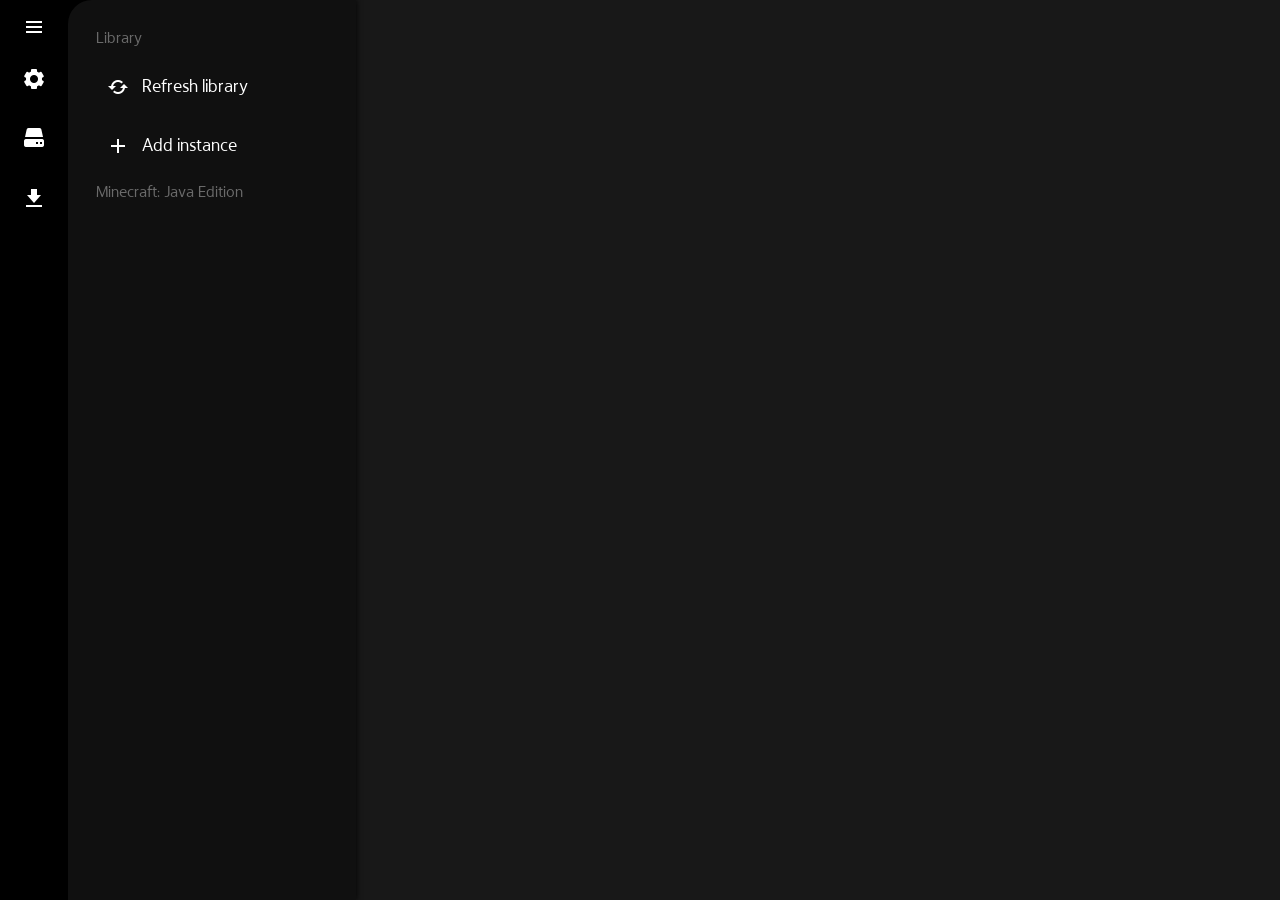
==== application-ui/content/instances.html @ 9d983995 "Initial commit" ====
<!DOCTYPE html>
<html lang="en">
<head>
    <meta charset="UTF-8">
    <title>News ▪ NEX App (Zyneon Application)</title>
    <link id="shared-css" rel="stylesheet" href="assets/zyneon/css/themes/default/shared.css">
    <link id="icons-css" rel='stylesheet' href='assets/boxicons/css/boxicons.min.css'>
    <link id="page-css" rel="stylesheet" href="assets/zyneon/css/themes/default/instances.css">
    <script src="assets/zyneon/js/functions.js"></script>
    <script>syncTheme();</script>
</head>
<body>
    <div class="overlay" id="hublayer">
        <div class="notifications">
            <div class="card notification" id="message-template">
                <h2><span id="notification-title">Notification</span> <span class="date">xx:xx XX/XX/XXXX</span><a class="button">X</a></h2>
                <h3 id="notification-text">We've got an update!<br>Restart the NEX App (Zyneon Application) to install the update!</h3>
                <h3 id="notification-actions"><a class="button">Restart</a><a class="button">Dynamic update</a></h3>
            </div>
            <br><br>
        </div>
    </div>
    <div class="content-rows" id="top">
        <div class="menu" id="main">
            <div class="menu-title">
                <img src="assets/zyneon/images/logo.png" alt="Zyneon Studios logo">
                <p style="padding-left: 0.5rem;">NEX App<br>(Zyneon Application)</p>
            </div>
            <a onclick="toggleMenu();"><i class="bx bx-menu" id="switch"></i></a>
            <ul>
                <li id="resource-button">
                    <a onclick="link('resources.html');">
                        <div class="menu-item">
                            <i class='bx bxs-store-alt'></i>
                            <span class="menu-item">Discover</span>
                        </div>
                    </a>
                </li>
                <li id="instance-button">
                    <a>
                        <div class="menu-item" id="selected">
                            <i class='bx bxs-objects-horizontal-left'></i>
                            <span class="menu-item">Library</span>
                        </div>
                    </a>
                </li>
                <li>
                    <a onclick="link('settings.html');">
                        <div class="menu-item">
                            <i class="bx bxs-cog"></i>
                            <span class="menu-item">Settings</span>
                        </div>
                    </a>
                </li>
                <li id="drive" style="display: block !important;">
                    <a onclick="openInBrowser('https://wolkenspeicher.cloud');">
                        <div class="menu-item">
                            <i class='bx bxs-hdd'></i>
                            <span class="menu-item">Wolkenspeicher</span>
                        </div>
                    </a>
                </li>
                <li id="download-button">
                    <a href="https://nexus.nrfy.net/app" target="_blank">
                        <div class="menu-item">
                            <i class='bx bxs-download'></i>
                            <span class="menu-item">Download application</span>
                        </div>
                    </a>
                </li>
            </ul>
            <div class="profile" id="profile_" onclick="toggleMenu();">
                <i class='bx bx-loader bx-spin bx-rotate-90' id="loading"></i>
                <img class="profile-picture" id="profile-picture" src="assets/zyneon/images/steve.png" alt="User profile picture (minecraft head)">
                <p class="username" id="username">connecting...</p>
                <a onclick="link('settings.html?tab=profile');" id="loginlogout"><p>loading...</p></a>
            </div>
        </div>
        <div class="menu" id="submenu">
            <ul>
                <li class="subtitle">
                    <span class="bold">Library</span>
                </li>
                <li>
                    <a onclick="callJavaMethod('button.refresh.instances');">
                        <div class="menu-item" id="refresh">
                            <i class='bx bx-refresh'></i>
                            <span class="menu-item">Refresh library</span>
                        </div>
                    </a>
                </li>
                <li>
                    <a onclick="addInstance();">
                        <div class="menu-item">
                            <i class='bx bx-plus' ></i>
                            <span class="menu-item">Add instance</span>
                        </div>
                    </a>
                </li>
                <li class="subtitle">
                    <span class="bold">Minecraft: Java Edition</span>
                </li>
                <li id="list-template">
                    <a>
                        <div class="instance-item">
                            <img alt="instance-icon" src="assets/zyneon/images/instances/default.png">
                            <span class="menu-item">Instance</span><i class='bx bxs-check-circle'></i>
                        </div>
                    </a>
                </li>
            </ul>
        </div>
        <div class="content">
            <div id="instance-view">
                <div class="card" id="title-card">
                    <div class="title">
                        <img alt="instance-icon" id="icon" src="assets/zyneon/images/instances/default.png"><h1 id="title">loading...</h1><i id="check" class='bx bxs-check-circle'></i>
                    </div>
                    <div class="buttons">
                        <div class="folder-dropdown">
                            <h3><i class='bx bx-dots-horizontal-rounded'></i></h3>
                            <br><br>
                            <div class="card">
                                <div class="settings-dropdown">
                                    <h3 id="management" onclick="showSettings();">Management...</h3>
                                    <div class="card">
                                        <h3 id="configure-instance" onclick="toggleSettings();">Settings</h3>
                                        <h3 id="content">Add Content</h3>
                                    </div>
                                </div>
                                <div class="settings-dropdown">
                                    <h3 id="folder">Open folder...</h3>
                                    <div class="card">
                                        <h3 id="open-instance">Open instance folder</h3>
                                        <h3 id="open-mods">Open mods folder</h3>
                                        <h3 id="open-resourcepacks">Open resource packs</h3>
                                        <h3 id="open-screenshots">Open screenshots</h3>
                                        <h3 id="open-shaderpacks">Open shader packs</h3>
                                        <h3 id="open-worlds">Open worlds</h3>
                                    </div>
                                </div>
                            </div>
                        </div>
                    </div>
                </div>
                <div class="sidebyside" id="sidebyside">
                    <img alt="instance-logo" id="logo" src="assets/zyneon/images/instances/default-logo.png">
                    <div id="description-card">
                        <div class="card">
                            <span>Instance description</span>
                            <p id="description">loading...</p>
                        </div>
                    </div>
                </div>
                <div id="instance-settings">
                    <div class="card">
                        <h3>Instance > Settings</h3>
                        <h3 class="background"><span class="highlight">JVM arguments</span></h3>
                        <h3>Memory (RAM):
                            <a id="memory-int">0 MB</a>
                            <a class="button" id="configure-memory">Configure</a>
                        </h3>
                        <div id="local-settings">
                            <br>
                            <h3 class="background"><span class="highlight">Instance settings</span></h3>
                            <form id="settings">
                                <h3>Instance name:
                                    <label>
                                        <input type="text" id="settings-name" maxlength="32" required>
                                    </label>
                                </h3>
                                <h3>Instance version:
                                    <label>
                                        <input type="text" id="settings-version" maxlength="32" required>
                                    </label>
                                </h3>
                                <h3>Instance description:
                                    <label>
                                        <input type="text" id="settings-description" maxlength="256" required>
                                    </label>
                                </h3>
                                <h3>Game type:
                                    <label>
                                        <select id="settings-modloader" onchange="updateUpdater(false);">
                                            <option value="nothing">Please select an option</option>
                                            <option value="Vanilla">Java: Vanilla</option>
                                            <option value="Snapshots">Java: Experimental</option>
                                            <option value="Fabric">Java: Fabric (modloader)</option>
                                            <option value="Forge">Java: Forge (modloader)</option>
                                            <option value="Quilt">Java: Quilt (modloader)</option>
                                            <option value="NeoForge">Java: NeoForge (modloader)</option>
                                        </select>
                                    </label>
                                </h3>
                                <h3>Minecraft version:
                                    <label>
                                        <select id="settings-minecraft" onchange="updateUpdater(true);"></select>
                                    </label>
                                </h3>
                                <h3>Modloader version: <label><select id="settings-mlversion"></select></label></h3>
                                <h3><label><input type="submit" id="settings-save" value="Save changes"></label>-</h3>
                            </form>
                        </div>
                        <div id="local-appearance">
                            <br>
                            <h3 class="background"><span class="highlight">Instance appearance</span></h3>
                            <h3>Instance icon:
                                <a id="show-icon">Show icon image</a>
                                <a class="button" id="configure-icon">Configure</a>
                            </h3>
                            <h3>Instance logo:
                                <a id="show-logo">Show logo image</a>
                                <a class="button" id="configure-logo">Configure</a>
                            </h3>
                            <h3>Instance background:
                                <a id="show-background">Show background image</a>
                                <a class="button" id="configure-background">Configure</a>
                            </h3>
                        </div>
                        <br>
                        <h3 class="background"><span class="highlight">Danger zone</span></h3>
                        <h3>Delete instance (this can't be undone): <a class="button" id="delete-instance">Delete instance</a></h3>
                    </div>
                </div>
                <div class="dock">
                    <div class="instance-infos">
                        <p><i class='bx bx-info-circle' ></i> Version: <span id="version">loading...</span></p>
                        <p><i class='bx bx-cube' ></i> Minecraft: <span id="minecraft">loading...</span></p>
                        <p><i class='bx bx-code-block' ></i> <span id="modloader">Modloader</span>: <span id="mlversion">loading...</span></p>
                    </div>
                    <a class="button" id="launch"><i class='bx bxs-rocket'></i> LAUNCH</a>
                </div>
            </div>
            <div id="instance-adder">
                <div class="card">
                    <h1>Download instances...</h1>
                </div>
                <div id="zyneonplus-instance" class="card">
                    <h2 class="background-top">...from supported sources:</h2>
                    <h3 class="background-bottom">You can install instances through our resource page!<br>We currently support installing modpacks from three sources:</h3>
                    <h3><a class="button" onclick="link('resources.html?s=curseforge&t=modpacks');">Show CurseForge packs</a> <a class="button" onclick="link('resources.html?s=modrinth&t=modpacks');">Show modrinth packs</a> <a class="button" onclick="link('resources.html?s=zyneon&t=modpacks');">Show NEX packs</a></h3>
                </div><br>
                <div class="card">
                    <h1>...or create an instance</h1>
                </div>
                <div class="card" id="instance-creator">
                    <h2 class="background-top">Instance creator</h2>

                    <form id="values">
                        <div id="form" class="background-bottom">
                            <h3>Instance name*: <label><input type="text" id="creator-name" maxlength="32" required></label></h3>
                            <h3>Instance version*: <label><input type="text" id="creator-version" required></label></h3>
                            <h3>
                                Game type*:
                                <label>
                                    <select id="creator-modloader" onchange="updateCreator(false);" required>
                                        <option disabled>Minecraft: Java Edition</option>
                                        <option value="Vanilla">Java: Vanilla</option>
                                        <option value="Snapshots">Java: Experimental</option>
                                        <option value="Fabric">Java: Fabric (modloader)</option>
                                        <option value="Forge">Java: Forge (modloader)</option>
                                        <option value="NeoForge">Java: NeoForge (modloader)</option>
                                        <option value="Quilt">Java: Quilt (modloader)</option>
                                        <!--<option disabled> </option>
                                        <option disabled>Minecraft: Bedrock Edition</option>
                                        <option value="Google" disabled>Bedrock: Preview (Google Play)</option>
                                        <option value="Microsoft" disabled>Bedrock: Default (Microsoft Store)</option>
                                        <option value="Google" disabled>Bedrock: Preview (Google Play)</option>
                                        <option value="Microsoft" disabled>Bedrock: Preview (Microsoft Store)</option>-->
                                    </select>
                                </label>
                            </h3>
                            <h3>
                                Minecraft version*:
                                <label>
                                    <select id="creator-minecraft" onchange="updateCreator(true);" required></select>
                                </label>
                            </h3>
                            <div id="creator-modloader-version"><h3 class="bottom2">Modloader version*: <label><select id="creator-mlversion"></select></label><br><br></h3></div>
                            <div id="creator-modloader-version2"><h3 class="bottom2">‎</h3></div>
                        </div>
                        <h3><input type="submit" id="create" value="Create instance" onclick="validateInstanceCreator();"></h3>
                    </form>
                </div>
            </div>
        </div>
    </div>
</body>
<script src="assets/zyneon/js/instances.js"></script>
<script>callJavaMethod("sync.notifications"); syncApplication(); syncInstanceList(); updateCreator();</script>
</html>
---- application-ui/content/assets/zyneon/css/themes/default/shared.css ----
:root {
    --background: #181818;
    --background2: #101010;
    --background3: #1a1a1a;
    --background4: #080808;
    --background-accent: #000;
    --highlight: #fff;
    --color: #fff;
    --color-dim: #ffffff60;
    --color-dim-less: #ffffff90;
    --inverted: #000;
    --accent: #7f34f8;
}

@keyframes wiggle {
    0% { transform: rotate(0deg); }
    80% { transform: rotate(0deg); }
    85% { transform: rotate(5deg); }
    95% { transform: rotate(-5deg); }
    100% { transform: rotate(0deg); }
}

@font-face {
    font-family: LTHoopRegular;
    src: url("../../../../fonts/lthoop-regular.ttf");
}

.overlay,#hublayer {
    position: fixed;
    color: var(--color);
    top: 0;
    left: 0;
    width: 100%;
    height: 100%;
    z-index: 1000;
    pointer-events: none;
}

#hublayer .notifications {
    position: absolute;
    right: -10rem;
    margin-top: 2rem;
    padding: 1rem;
    height: 100%;
    overflow: hidden;
    overflow-y: auto;
    border-radius: 1rem;
}

#du-button {
    display: none;
}

#hublayer .notifications:hover {
    transition: all 0.25s ease;
    background: #00000060;
    box-shadow: 0 0 0.4rem var(--background-accent);
    pointer-events: auto;
}

#hublayer .notifications .notification {
    position: relative;
    padding: 0.75rem 10rem 0.5rem 1rem;
    background: rgba(255, 39, 39, 0.6);
    min-width: 25rem;
    pointer-events: auto;
    border-top-left-radius: 1rem;
    border-bottom-left-radius: 1rem;
    backdrop-filter: blur(16px);
}

#hublayer .notifications .notification:hover {
    background: #ff4f4f;
}

#hublayer .notifications .notification:hover * {
    color: white;
}

#hublayer .notifications .notification * {
    padding: 0 !important;
    color: white;
}

#hublayer .notifications .notification h3 {
    padding: 0.15rem !important;
}

#hublayer .notifications .notification h3 a.button {
    margin: 0.5rem 0.5rem 0 0 !important;
    padding: 0.25rem 0.25rem 0.15rem 0.25rem !important;
    color: black;
    background: #ffffff99;
    border-radius: 0.4rem;
}

#hublayer .notifications .notification h3 a.button:hover {
    background: white;
    color: black;
}

#message-template {
    display: none;
}

#hublayer .notifications .notification h2 {
    width: 100% !important;
}

#hublayer .notifications .notification h2 span.date {
    position: absolute;
    top: 0.9rem;
    right: 12rem;
    text-align: right;
    font-size: 1rem;
    transition: all 0.25s ease;
    color: #ffffff90;
    display: none;
}

#hublayer .notifications .notification:hover h2 span.date {
    display: inline;
}

#hublayer .notifications .notification h2 a.button {
    opacity: 75%;
    border-radius: 0.5rem;
    padding: 0.2rem 0.2rem 0.075rem 0.2rem !important;
    position: absolute;
    top: 0.5rem;
    right: 9.7rem;
    background: none;
    color: var(--color);
    display: none;
}

#hublayer .notifications .notification:hover h2 a.button {
    display: inline;
}

#hublayer .notifications .notification h2 a.button:hover {
    opacity: 75%;
    color: red;
    cursor: pointer;
}

* {
    margin: 0;
    padding: 0;
    user-select: none;
    font-family: LTHoopRegular, serif;
}

body {
    background: var(--background-accent);
    overflow: hidden;
}

.content-rows {
    position: absolute;
    display: flex;
    width: 100%;
    height: 100%;
}

/*Menu base*/

.menu {
    overflow: hidden;
    flex-shrink: 0;
    position: relative;
    box-shadow: 0 0 0.4rem var(--background-accent);
    background: var(--background-accent);
    transition: 0.5s;
    padding: 1rem;
    width: 2.25rem;
}

.menu#main {
    z-index: 100;
    box-shadow: none !important;
}

.menu.active {
    width: 16rem;
}

.menu .menu-title {
    display: none;
}

.menu.active .menu-title {
    display: flex;
}

.menu .menu-title img {
    height: 2.5rem;
}

.menu .menu-title p {
    color: var(--color);
}

.menu i {
    color: var(--color);
    font-size: 1.5rem;
}

.menu i#switch {
    position: absolute;
    top: 1rem;
    right: 1.4rem;
}

.menu i#switch:hover {
    cursor: pointer;
}

.menu ul li img {
    width: 24px;
    height: 24px;
}

.menu ul {
    position: absolute;
    top: 3.6rem;
    left: 0.75rem;
    list-style: none;
    transition: 0.5s;
}

.menu.active ul {
    position: absolute;
    top: 4rem;
    list-style: none;
    transition: 0.5s;
}

.menu ul li#list-template {
    display: none;
}

.menu ul li {
    padding-bottom: 1rem;
}

.menu.active ul li {
    padding: 1rem 1rem 0 1rem;
}

.menu ul li.subtitle {
    color: var(--color-dim);
    display: none;
}

.menu ul li.subtitle span {
    font-weight: 500;
    max-width: 10rem;
    white-space: nowrap;
}

.menu.active ul li.subtitle {
    display: inherit;
}


.menu ul li a {
    text-decoration: none;
}

.menu ul li a .menu-item {
    position: relative;
    display: flex;
    padding: 0.6rem;
    width: 1.51rem;
    border-radius: 0.5rem;
}

.menu.active ul li a .menu-item {
    position: relative;
    width: 13.5rem;
    transition: 0.5s;
    white-space: nowrap;
}


.menu ul li a .menu-item:hover {
    background: var(--highlight);
    box-shadow: 0 0 0.4rem var(--highlight);
    transition: 0.5s;
    cursor: pointer;
}

.menu ul li a .menu-item:hover i {
    color: var(--inverted);
    transition: 0.5s;
}


.menu ul li a .menu-item span {
    padding: 0.17rem 0 0 0.75rem;
    font-size: 1.1rem;
    display: none;
    white-space: nowrap;
}

.menu.active ul li a .menu-item span {
    display: inline;
    color: var(--color);
}

.menu.active ul li a .menu-item:hover span {
    color: var(--inverted);
    background: none;
    box-shadow: none;
}

.menu ul li a .menu-item i {
    position: relative;
    top: 0.07rem;
}

.menu ul li a .menu-item#selected span,i {
    color: #fff;
}

.menu ul li a .menu-item.active span,i {
    color: #fff;
}

.menu ul li a .menu-item#selected i {
    color: #fff;
}

.menu ul li a .menu-item.active i {
    color: #fff;
}

.menu.active ul li a .menu-item span {
    display: inline;
    background: none;
    box-shadow: none;
    max-width: 11.8rem;
    text-overflow: ellipsis;
    overflow: hidden;
}

.menu ul li a .menu-item.active,.menu-item#selected {
    color: #fff;
    background: var(--accent);
    box-shadow: 0 0 0.4rem var(--accent);
}

.menu ul li a .menu-item.active:hover span,i,.menu ul li a .menu-item#selected:hover span,i {
    color: #fff;
}

/*Menu bottom (profile)*/
.menu .profile {
    position: absolute;
    display: flex;
    padding: 1rem;
    bottom: 0;
    left: 0;
}

.menu .profile img {
    position: absolute;
    left: 0.4rem;
    bottom: 0.5rem;
    height: 3.5rem;
    display: none;
}

.menu .profile:hover {
    animation: wiggle 1s linear infinite;
}

.menu .profile img.active {
    display: inherit;
}

.menu .profile i {
    position: absolute;
    left: 0.85rem;
    bottom: 0.9rem;
    font-size: 2.5rem;
    display: inherit;
    z-index: 1;
}

.menu .profile i.active {
    display: none;
}

.menu .profile p.username {
    position: absolute;
    color: var(--color);
    left: 4.5rem;
    bottom: 2.3rem;
    display: none;
}

.menu.active .profile p.username {
    display: inherit;
    width: 20rem;
}

.menu .profile a {
    position: absolute;
    text-decoration: none;
    color: var(--color-dim);
    left: 4.5rem;
    bottom: 1.2rem;
    display: none;
}

.menu.active .profile a {
    display: inherit;
}

.menu .profile a:hover {
    position: absolute;
    text-decoration: none;
    transition: 0.5s;
    color: var(--color);
}

/*Menu submenu*/
.menu#submenu.active ul {
    top: 0.8rem;
}

.menu#submenu {
    border-top-left-radius: 1.5rem !important;
    overflow-y: scroll;
    z-index: 99;
    background: var(--background2);
}

.menu#submenu.active {
    width: 16rem;
}

.menu#submenu ul {
    top: 0.8rem;
}

.menu#submenu ul li a .menu-item i {
    color: var(--color);
}

.menu#submenu ul li a .menu-item.active i {
    color: white;
}

.menu#submenu ul li a .menu-item:hover i {
    color: var(--inverted);
    transition: 0.5s;
}

.menu#submenu ul li a .menu-item.active:hover i {
    color: white;
    transition: none;
}

::-webkit-scrollbar {
    width: 8px;
    background: transparent;
}

::-webkit-scrollbar-track {
    border-radius: 1rem;
}

::-webkit-scrollbar-thumb {
    background: rgba(0, 0, 0, 0.5);
    box-shadow: 0 0 5rem var(--background-accent);
    border-radius: 1rem;
}

/*Content frame*/
.content {
    overflow: auto;
    position: relative;
    padding: 1.5rem;
    background: var(--background);
    flex-grow: 1;
    width: 100%;
}

.content a.button {
    text-decoration: none;
    font-size: 1.05rem;
    padding: 0.5rem 0.5rem 0.325rem 0.5rem;
    border-radius: 0.5rem;
    box-shadow: 0 0 0.4rem var(--background-accent);
    z-index: 5;
    color: var(--color);
    background-color: var(--background-accent);
}

.content a.button:hover {
    cursor: pointer;
    font-size: large;
    color: #fff;
    background-color: var(--accent);
    box-shadow: 0 0 0.4rem var(--accent);
    transition: 0.25s;
    z-index: 999;
}

.content a.button.active {
    color: var(--inverted);
    background-color: var(--highlight);
}

.content a.button.active:hover {
    color: var(--inverted);
    background-color: var(--highlight);
}

/*Stuff*/
#global-button,#back-to-instance,#drive,#profile-button,#fabric-button,#shader-button,#forge-button,#resourcepack-button,#refresh-button,#exit-button,#startTab,#startTitle,#profile_,#resource-button,#instance-button {
    display: none;
}

.card {
    border-radius: 0.5rem;
    background: var(--background2);
    box-shadow: 0 0 0.4rem var(--background-accent);
    margin-bottom: 1.5rem;
}

.card h1 {
    padding: 1rem 1rem 0.75rem 1rem;
    color: var(--color);
}

.card h2 {
    padding: 1rem 1rem 0.75rem 1rem;
    color: var(--color);
}

.card h3 {
    padding: 1rem 1rem 0.75rem 1rem;
    font-weight: 100;
    color: var(--color-dim-less);
}

.card .background {
    background: var(--background3);
}

.card .bottom {
    border-radius: 0 0 0.5rem 0.5rem;
}

.card .background-bottom {
    border-radius: 0 0 0.5rem 0.5rem;
    background: var(--background3);
}

.card .background-top {
    border-radius:0.5rem 0.5rem 0 0;
    background: var(--background3);
}

.card .background-top-bottom {
    border-radius:0.5rem;
    background: var(--background3);
}

#template {
    display: none;
}

.card .title {
    display: flex;
}

.card .title img {
    height: 3rem;
    width: 3rem;
    padding: 0.5rem 0 0.5rem 0.5rem;
}

.flex {
    position: relative;
    display: flex;
}

.bold {
    font-weight: 1000;
}

#overlay {
    position: fixed;
    color: white;
    top: 0; right: 0;
    height: 100vh;
    width: 100%;
    background: #00000080;
    z-index: 200;
    display: none;
    text-align: center;
}

.center-top {
    padding: 0;
    margin: 0;
    position: absolute;
    height: calc(100% - 1.5rem);
    width: calc(100% - 1.5rem);
    display: flex;
    justify-content: center;
}

.center {
    padding: 0;
    margin: 0;
    position: absolute;
    height: calc(100% - 1.5rem);
    width: calc(100% - 1.5rem);
    display: flex;
    align-items: center;
    justify-content: center;
}

h3 a:hover {
    color: var(--color);
    cursor: pointer;
    transition: 0.25s;
}

.card .flex {
    overflow: hidden;
    position: relative;
    max-height: 10rem;
}

.card .flex img {
    width: 10rem;
    height: 10rem;
    border-radius: 0.5rem 0 0 0.5rem;
}

*.highlight {
    color: var(--highlight) !important;
}

*.snippet {
    position: relative;
    background: var(--background-accent);
    color: var(--color-dim-less);
    padding: 0.25rem 0.25rem 0.125rem 0.25rem;
    margin-left: 0.25rem;
    border-radius: 0.25rem;
    border: solid var(--background3) 1px;
}
---- application-ui/content/assets/zyneon/css/themes/default/instances.css ----
@keyframes wiggle {
    0% { transform: rotate(0deg); }
    80% { transform: rotate(0deg); }
    85% { transform: rotate(5deg); }
    95% { transform: rotate(-5deg); }
    100% { transform: rotate(0deg); }
}

/*Menu extra's*/
.menu ul li a .instance-item.active,.instance-item#selected {
    color: #fff;
    background: var(--accent);
    box-shadow: 0 0 0.4rem var(--accent);
}

.menu ul li a .instance-item.active:hover,.instance-item#selected:hover {
    color: #fff;
    background: var(--accent);
    box-shadow: 0 0 0.4rem var(--accent);
}

.menu ul li a .instance-item:hover {
    background: var(--highlight);
    box-shadow: 0 0 0.4rem var(--highlight);
    transition: 0.5s;
    cursor: pointer;
}

.menu ul li a .instance-item span {
    padding: 0.17rem 0 0 0.75rem;
    font-size: 1.1rem;
    display: none;
    white-space: nowrap;
}

.menu.active ul li a .instance-item span {
    display: inline;
    color: var(--color);
}

.menu.active ul li a .instance-item:hover span {
    color: var(--inverted);
    background: none;
    box-shadow: none;
}

.menu ul li a .instance-item {
    position: relative;
    display: flex;
    padding: 0.6rem;
    width: 1.51rem;
    border-radius: 0.5rem;
}

.menu.active ul li a .instance-item {
    position: relative;
    width: 13.5rem;
    transition: 0.5s;
    white-space: nowrap;
}

.menu ul li a .instance-item#selected span {
    color: #fff;
}

.menu ul li a .instance-item.active span {
    color: #fff;
}

.menu#submenu.active ul li a .instance-item i {
    color: var(--color-dim);
    display: inherit;
}

.menu#submenu ul li a .instance-item i {
    display: none;
}


.menu#submenu ul li a .instance-item:hover i {
    color: var(--inverted);
    opacity: 0.5;
    transition: 0.5s;
}

.menu#submenu ul li a .instance-item.active:hover i {
    color: var(--color-dim);
    opacity: 1;
}


.menu.active ul li a .instance-item span {
    display: inline;
    background: none;
    box-shadow: none;
    max-width: 11.8rem;
    text-overflow: ellipsis;
    overflow: hidden;
}

.menu ul li a .instance-item.active:hover span,i {
    color: #fff;
}

/*Instance view*/
.content #instance-view .card#title-card i#check {
    padding: 1.25rem 1.25rem 1.25rem 0;
    font-size: 1.5rem;
    color: var(--color-dim);
}

.content #instance-view .card#title-card .buttons {
    position: absolute;
    top: -0.455rem;
    right: 0.55rem;
}

.content #instance-view .card#title-card .buttons i {
    position: absolute;
    right: 0;
    padding: 0.5rem;
    font-size: 2rem;
    border-radius: 0.5rem;
}

.content #instance-view .card#title-card .buttons i:hover {
    z-index: 2000;
    box-shadow: 0 0 0.4rem var(--color);
    color: var(--background-accent);
    background: var(--color);
}

.content #instance-view .card#title-card .buttons .folder-dropdown {
    position: absolute;
    z-index: 1000;
    right: 0;
}

.content #instance-view {
    overflow: hidden;
}

.content #instance-view .card#title-card .buttons .folder-dropdown .card {
    text-align: center;
    display: none;
    z-index: 1000;
}

.content #instance-view .card#title-card .buttons .folder-dropdown:hover .card {
    display: inherit;
}

.content #instance-view .card#title-card .buttons .folder-dropdown .settings-dropdown .card {
    position: absolute;
    text-align: left;
    top: 4.25rem;
    right: 9rem;
    width: 12.5rem;
    display: none;
}

.content #instance-view .card#title-card .buttons .folder-dropdown .settings-dropdown:hover .card {
    display: inherit;
    text-align: center;
}

.content #instance-view .card#title-card .buttons .folder-dropdown .card h3:hover {
    color: var(--background-accent);
    box-shadow: 0 0 0.4rem var(--color);
    background: var(--color);
    border-radius: 0.5rem;
    cursor: pointer;
}

.content #instance-view #instance-settings {
    position: absolute;
    top: 4rem;
    right: 0.25rem;
    width: calc(100% - 1.95rem);
    height: calc(100% - 13.5rem);
    padding: 2rem 0.5rem 1rem 1.1rem;
    overflow-y: auto;
    z-index: 0;
}

.content #instance-view #instance-settings .card {
    box-shadow: 0 0 0.4rem var(--background-accent);
}

.content #instance-view #instance-settings h3 {
    position: relative;
}

.content #instance-view #instance-settings h3 a#show-icon, a#memory-int, a#show-logo, a#show-background {
    text-decoration: none;
    color: var(--color-dim);
    position: absolute;
    right: 7rem;
    display: none;
}

.content #instance-view #instance-settings h3 a#show-icon:hover, a#memory-int, a#show-logo:hover, a#show-background:hover {
    color: var(--color);
    cursor: pointer;
    transition: 0.25s;
}



.content #instance-view #instance-settings h3 a#memory-int {
    text-decoration: none;
    color: var(--color-dim);
    position: absolute;
    right: 7rem;
    display: inline;
}

.content #instance-view #instance-settings h3 a#memory-int:hover {
    cursor: inherit;
}

.content #instance-view #instance-settings h3 input,select {
    position: absolute;
    right: 0.7rem;
    top: 0.7rem;
    border-style: none;
    text-decoration: none;
    padding: 0.2rem;
    border-radius: 0.5rem;
    z-index: 5;
    color: var(--color);
    background-color: var(--background4);
    font-size: 1.2rem;
    box-shadow: none;
}

.content #instance-view #instance-settings h3 input#settings-save {
    position: absolute;
    left: 0.7rem;
    top: 0.55rem;
    right: inherit;
    border-style: none;
    text-decoration: none;
    padding: 0.5rem 0.5rem 0.325rem 0.5rem;
    border-radius: 0.5rem;
    z-index: 5;
    color: var(--color);
    background-color: var(--background-accent);
    font-size: 1.1rem;
    box-shadow: none;
}

.content #instance-view #instance-settings h3 input#settings-save:hover {
    cursor: pointer;
    color: #fff;
    background-color: var(--accent);
    box-shadow: 0 0 0.4rem var(--accent);
    transition: 0.25s;
}

.content #instance-view #instance-settings h3 a.button {
    position: absolute;
    right: 0.5rem;
    top: 0.5rem;
}

.content #instance-view #instance-settings h3 a.button:hover {
    font-size: 1.05rem;
}

.content #instance-view #instance-settings h3 a.button#delete-instance:hover {
    color: white;
    background: red;
    box-shadow: 0 0 0.4rem red;
    animation: wiggle 0.1s linear infinite;
}

.content #instance-view {
    background-repeat:no-repeat;
    background-position:center;
    background-size:cover;
    position: absolute;
    top: 0;
    left: 0;
    padding: 1rem;
    width: calc(100% - 2rem);
    height: calc(100% - 2rem);;
    display: none;
}

.content #instance-view i {
    color: var(--color-dim);
}

.content #instance-view .card#title-card {
    position: relative;
    z-index: 100;
    background: var(--background4);
}

.content .sidebyside {
    position: relative;
    display: flex;
    width: 100%;
    max-height: 50%;
}

.content .sidebyside img {
    border-radius: 0.5rem;
    width: 49%;
}

.content .sidebyside #description-card {
    position: absolute;
    top: 0;
    right: 0;
    width: 49%;
}

.content .sidebyside #description-card .card {
    padding: 1rem;
    background: var(--background-accent);
    opacity: 0.6;
}

.content .sidebyside #description-card .card span {
    color: var(--color);
}

.content .sidebyside #description-card .card p {
    padding-top: 0.25rem;
    color: var(--color-dim-less);
}

/*Instance-view dock*/
.content .dock {
    position: absolute;
    left: 0;
    bottom: 0;
    height: 8rem;
    width: 100%;
    box-shadow: 0 0 0.4rem var(--background-accent);
    z-index: 99;
    background: var(--background4);
}

.content .dock a.button#launch {
    position: absolute;
    right: 1.3rem;
    bottom: 1.5rem;
    color: #fff;
    background: #6b38bd;
    box-shadow: 0 0 0.6rem #ffffff40;
    padding: 1rem 1.1rem 0.85rem 1rem;
    font-size: 2.5rem;
}

.content .dock a.button#launch i {
    color: #fff;
}

.content .dock a.button#launch:hover {
    background: var(--accent);
    box-shadow: 0 0 0.4rem var(--accent);
    animation: wiggle 2.5s linear infinite;
}

.content .dock .instance-infos {
    font-size: 1.05rem;
    padding: 2rem;
    color: var(--color-dim);
}

/*Instance-adder*/
.content #instance-adder .card h3 a.button {
    font-size: 1.2rem;
    box-shadow: none;
}

.content #instance-adder .card h3 a.button {
    position: relative;
}

.content #instance-adder .card h3 a.button:hover {
    cursor: pointer;
    color: #fff;
    background-color: var(--accent);
    box-shadow: 0 0 0.4rem var(--accent);
    transition: 0.25s;
}

.content #instance-adder .card h3 {
    position: relative;
}

.content #instance-adder .card#instance-creator h3 input,select {
    position: absolute;
    top: 0.6rem;
    right: 1rem;
    border-style: none;
    text-decoration: none;
    padding: 0.5rem 0.5rem 0.325rem 0.5rem;
    border-radius: 0.5rem;
    width: 16rem;
    color: var(--color);
    background-color: var(--background4);
    font-size: 1.2rem;
    box-shadow: none;
}

select#creator-minecraft,select#creator-modloader,select#creator-type,select#creator-mlversion {
    width: 17rem;
}

.content #instance-adder {
    display: none;
}

.content #instance-adder .card h3 input#create {
    position: initial;
    width: inherit;
    border-style: none;
    text-decoration: none;
    padding: 0.5rem 0.5rem 0.325rem 0.5rem;
    border-radius: 0.5rem;
    z-index: 5;
    color: var(--color);
    background-color: var(--background-accent);
    font-size: 1.2rem;
    box-shadow: none;
}

.content #instance-adder .card h3 input#create:hover {
    cursor: pointer;
    color: #fff;
    background-color: var(--accent);
    box-shadow: 0 0 0.4rem var(--accent);
    transition: 0.25s;
}

.content #instance-adder .card input#creator-name {
    display: inline;
}

.content #instance-adder .card h3 select#zyneonplus-version,input#id {
    position: initial;
    font-size: 1.1rem;
    border-radius: 0.5rem;
    width: 16rem;
    color: var(--color);
    background-color: var(--inverted);
    border-style: none;
    padding: 0.5rem 0.5rem 0.325rem 0.5rem;
}
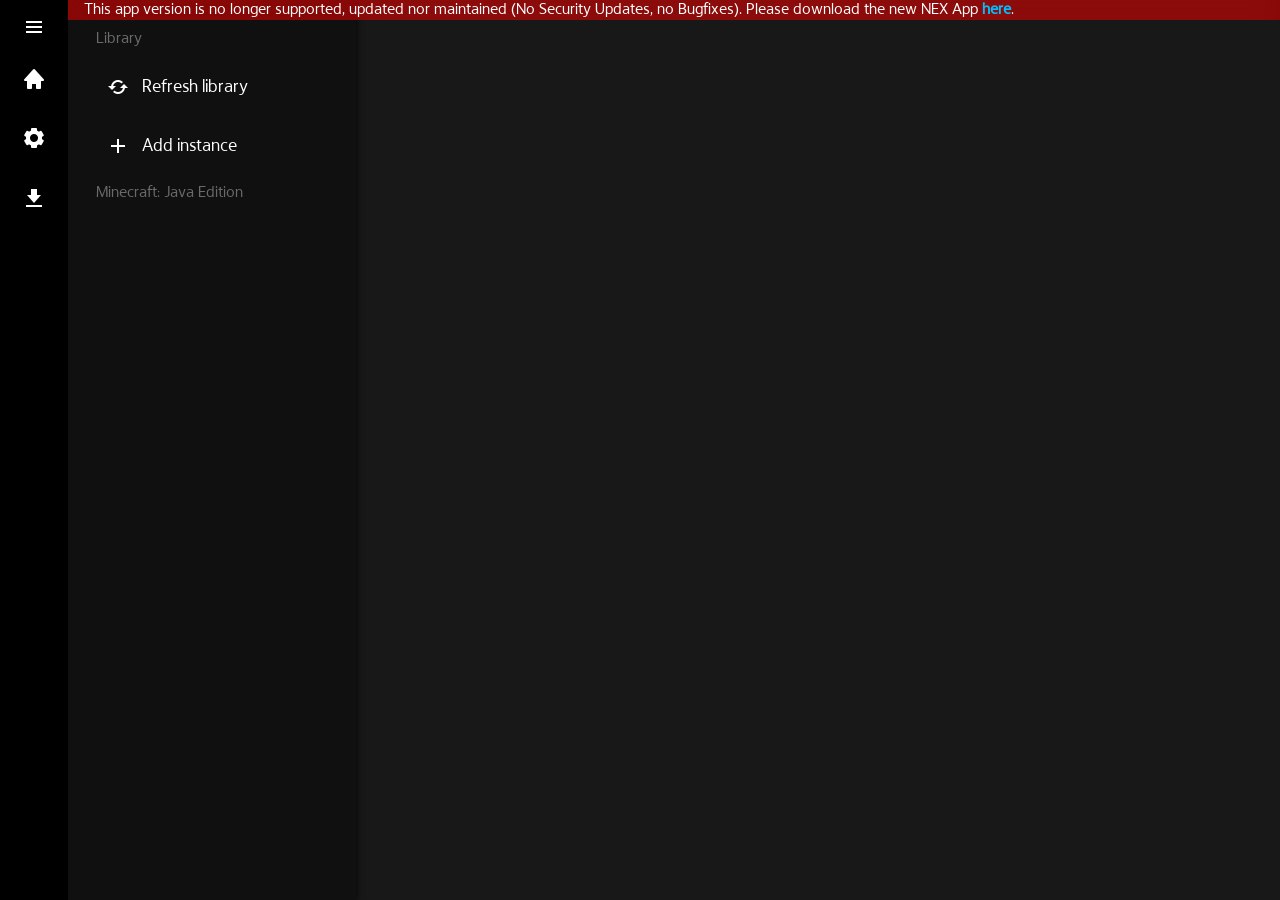
==== commit 0bcc516b: "Update URLs, metadata, and resources to reflect rebranding and migration to Zyneon Apex." ====
--- a/application-ui/content/instances.html
+++ b/application-ui/content/instances.html
@@ -28,6 +28,14 @@
             </div>
             <a onclick="toggleMenu();"><i class="bx bx-menu" id="switch"></i></a>
             <ul>
+                <li id="start-button">
+                    <a onclick="link('start.html');">
+                        <div class="menu-item">
+                            <i class='bx bxs-home'></i>
+                            <span class="menu-item">Home</span>
+                        </div>
+                    </a>
+                </li>
                 <li id="resource-button">
                     <a onclick="link('resources.html');">
                         <div class="menu-item">
@@ -52,16 +60,8 @@
                         </div>
                     </a>
                 </li>
-                <li id="drive" style="display: block !important;">
-                    <a onclick="openInBrowser('https://wolkenspeicher.cloud');">
-                        <div class="menu-item">
-                            <i class='bx bxs-hdd'></i>
-                            <span class="menu-item">Wolkenspeicher</span>
-                        </div>
-                    </a>
-                </li>
                 <li id="download-button">
-                    <a href="https://nexus.nrfy.net/app" target="_blank">
+                    <a href="https://github.com/nerotvlive/zyneon-application/releases/latest" target="_blank">
                         <div class="menu-item">
                             <i class='bx bxs-download'></i>
                             <span class="menu-item">Download application</span>
@@ -76,7 +76,10 @@
                 <a onclick="link('settings.html?tab=profile');" id="loginlogout"><p>loading...</p></a>
             </div>
         </div>
-        <div class="menu" id="submenu">
+        <div style="display: flex; width: 100%; height: 100%; position: relative;">
+            <div onclick="openInBrowser('https://github.com/nerotvlive/nex-app');" style="position: absolute; top: 0; left: 0; width: 100%; background: #ff000080; color: white; z-index: 99999; padding: 0 1rem; cursor: pointer; backdrop-filter: blur(16px);">This app version is no longer supported, updated nor maintained (No Security Updates, no Bugfixes). Please download the new NEX App <strong style="color: deepskyblue;">here</strong>.</div>
+
+            <div class="menu" id="submenu">
             <ul>
                 <li class="subtitle">
                     <span class="bold">Library</span>
@@ -284,6 +287,7 @@
                 </div>
             </div>
         </div>
+            </div>
     </div>
 </body>
 <script src="assets/zyneon/js/instances.js"></script>
--- a/application-ui/content/assets/zyneon/css/themes/default/shared.css
+++ b/application-ui/content/assets/zyneon/css/themes/default/shared.css
@@ -432,7 +432,6 @@
 }
 
 .menu#submenu {
-    border-top-left-radius: 1.5rem !important;
     overflow-y: scroll;
     z-index: 99;
     background: var(--background2);
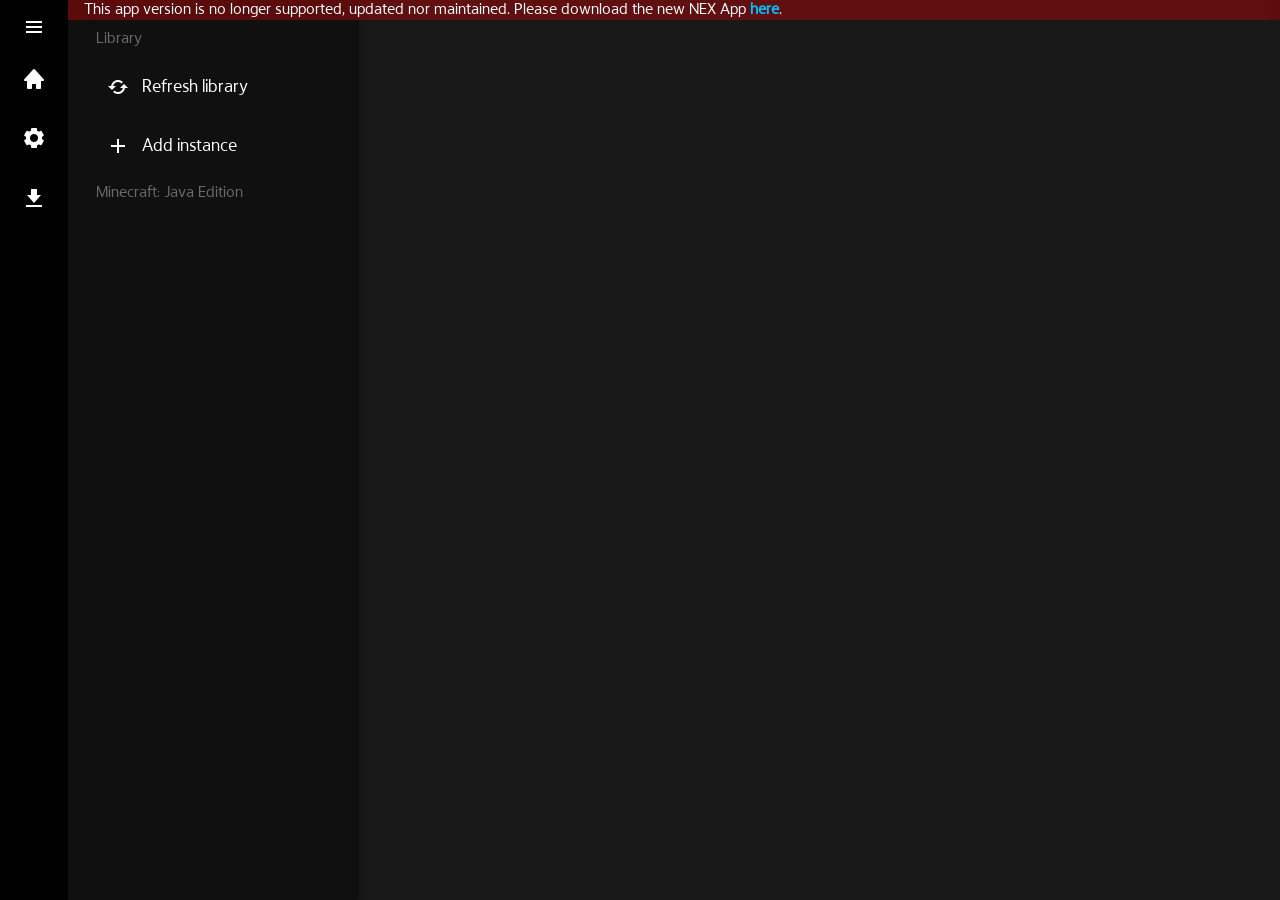
==== commit 5c022957: "Update deprecated references and configurations for rebranding to NEX App and migration to newer dep" ====
--- a/application-ui/content/instances.html
+++ b/application-ui/content/instances.html
@@ -77,7 +77,7 @@
             </div>
         </div>
         <div style="display: flex; width: 100%; height: 100%; position: relative;">
-            <div onclick="openInBrowser('https://github.com/nerotvlive/nex-app');" style="position: absolute; top: 0; left: 0; width: 100%; background: #ff000080; color: white; z-index: 99999; padding: 0 1rem; cursor: pointer; backdrop-filter: blur(16px);">This app version is no longer supported, updated nor maintained (No Security Updates, no Bugfixes). Please download the new NEX App <strong style="color: deepskyblue;">here</strong>.</div>
+            <div onclick="openInBrowser('https://github.com/nerotvlive/nex-app');" style="position: absolute; top: 0; left: 0; width: 100%; background: #ff000050; color: white; z-index: 99999; padding: 0 1rem; cursor: pointer; backdrop-filter: blur(16px);">This app version is no longer supported, updated nor maintained. Please download the new NEX App <strong style="color: deepskyblue;">here</strong>.</div>
 
             <div class="menu" id="submenu">
             <ul>
